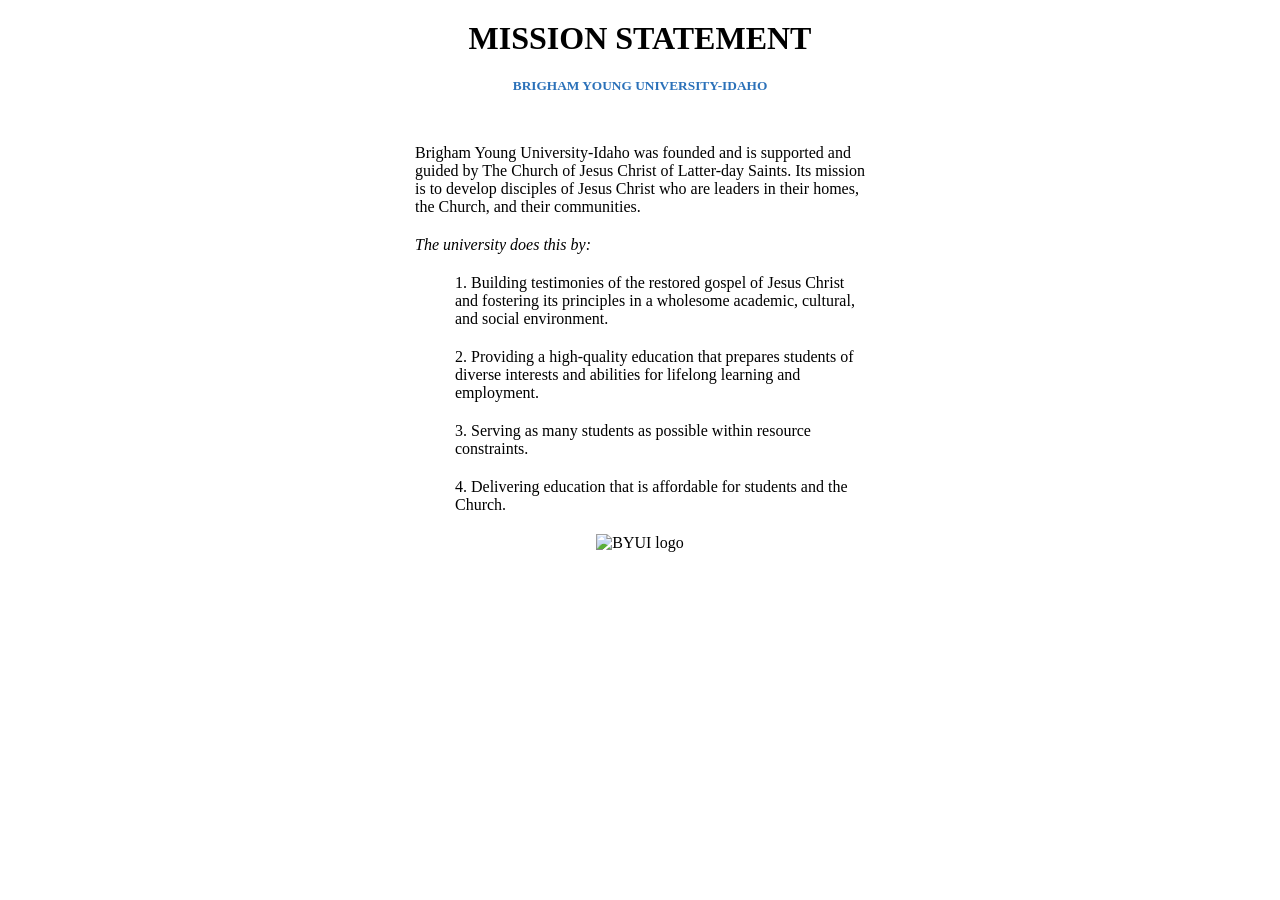
==== mission/index.html @ e68d175d "Made mission page" ====
<!DOCTYPE html>
<head>
    <link rel="stylesheet" href="style.css">
</head>

<body>
    <div>
        <h1>MISSION STATEMENT</h1>
        <h4>BRIGHAM YOUNG UNIVERSITY-IDAHO</h4>
        <p>
            Brigham Young University-Idaho was founded and is supported and guided by The Church of Jesus Christ of Latter-day Saints.
            Its mission is to develop disciples of Jesus Christ who are leaders in their homes, the Church, and their communities.
        </p>
        <p id="list-intro">The university does this by:</p>
        <li>Building testimonies of the restored gospel of Jesus Christ and fostering its principles in a wholesome academic, cultural, and social environment.</li>
        <li>Providing a high-quality education that prepares students of diverse interests and abilities for lifelong learning and employment.</li>
        <li>Serving as many students as possible within resource constraints.</li>
        <li>Delivering education that is affordable for students and the Church.</li>
        <img src="https://wddbyui.github.io/wdd131/images/byui-logo-blue.webp" alt="BYUI logo">
    </div>
</body>
---- mission/style.css ----
div {
    max-width: 450px;
    text-align: center;
    margin: 0 auto;
}

div * {
    margin-top: 20px;
}

div *:not(h1, h4) {
    text-align: left;
}

h1, h4 {
    font-family: Georgia, 'Times New Roman', Times, serif;
}

h4 {
    color: #2B71B9;
    font-size: smaller;
    margin-bottom: 50px;
}

p {
    text-align: center;
}

#list-intro {
    font-style: italic;
}

li {
    list-style: decimal;
    margin-left: 40px;
}

img {
    max-width: 150px;
}
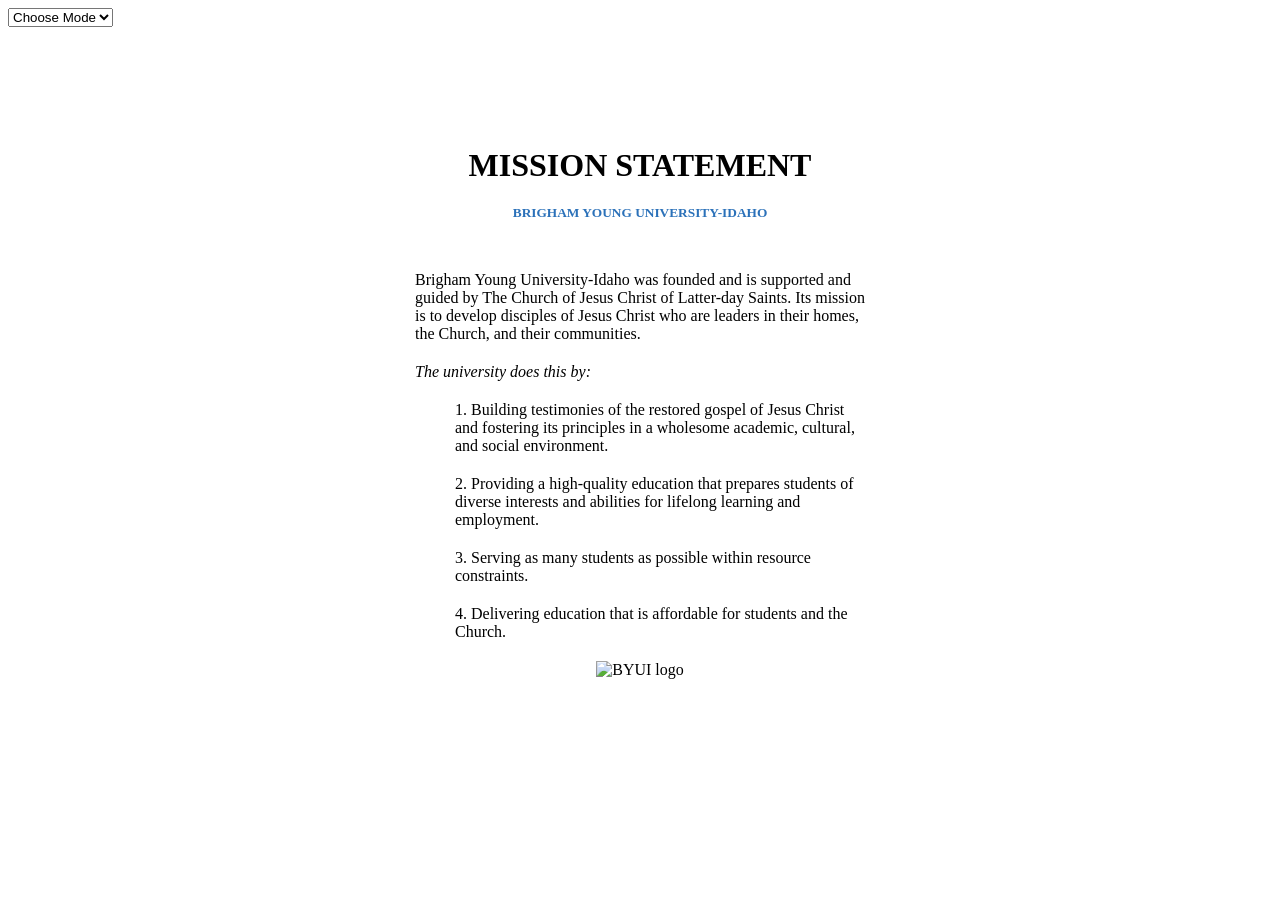
==== commit 58005e0b: "Mission" ====
--- a/mission/index.html
+++ b/mission/index.html
@@ -1,10 +1,16 @@
 <!DOCTYPE html>
 <head>
     <link rel="stylesheet" href="style.css">
+    <script src="mission.js"></script>
 </head>
 
 <body>
-    <div>
+    <select name="sitemode" id="sitemode">
+        <option value="default">Choose Mode</option>
+        <option value="dark">Dark</option>
+        <option value="light">Light</option>
+    </select>
+    <div id="container">
         <h1>MISSION STATEMENT</h1>
         <h4>BRIGHAM YOUNG UNIVERSITY-IDAHO</h4>
         <p>
@@ -16,6 +22,6 @@
         <li>Providing a high-quality education that prepares students of diverse interests and abilities for lifelong learning and employment.</li>
         <li>Serving as many students as possible within resource constraints.</li>
         <li>Delivering education that is affordable for students and the Church.</li>
-        <img src="https://wddbyui.github.io/wdd131/images/byui-logo-blue.webp" alt="BYUI logo">
+        <img src="https://wddbyui.github.io/wdd131/images/byui-logo-blue.webp" alt="BYUI logo" id="logo">
     </div>
 </body>
--- a/mission/style.css
+++ b/mission/style.css
@@ -36,5 +36,22 @@
 }
 
 img {
-    max-width: 150px;
+    max-width: 100px;
+}
+
+.dark {
+    background-color: rgb(39, 39, 39);
+    color: white;
+}
+
+.light-border {
+    border: 1px solid white;
+}
+
+.dark-border {
+    border: 1px solid black;
+}
+
+#container {
+    padding: 100px;
 }
